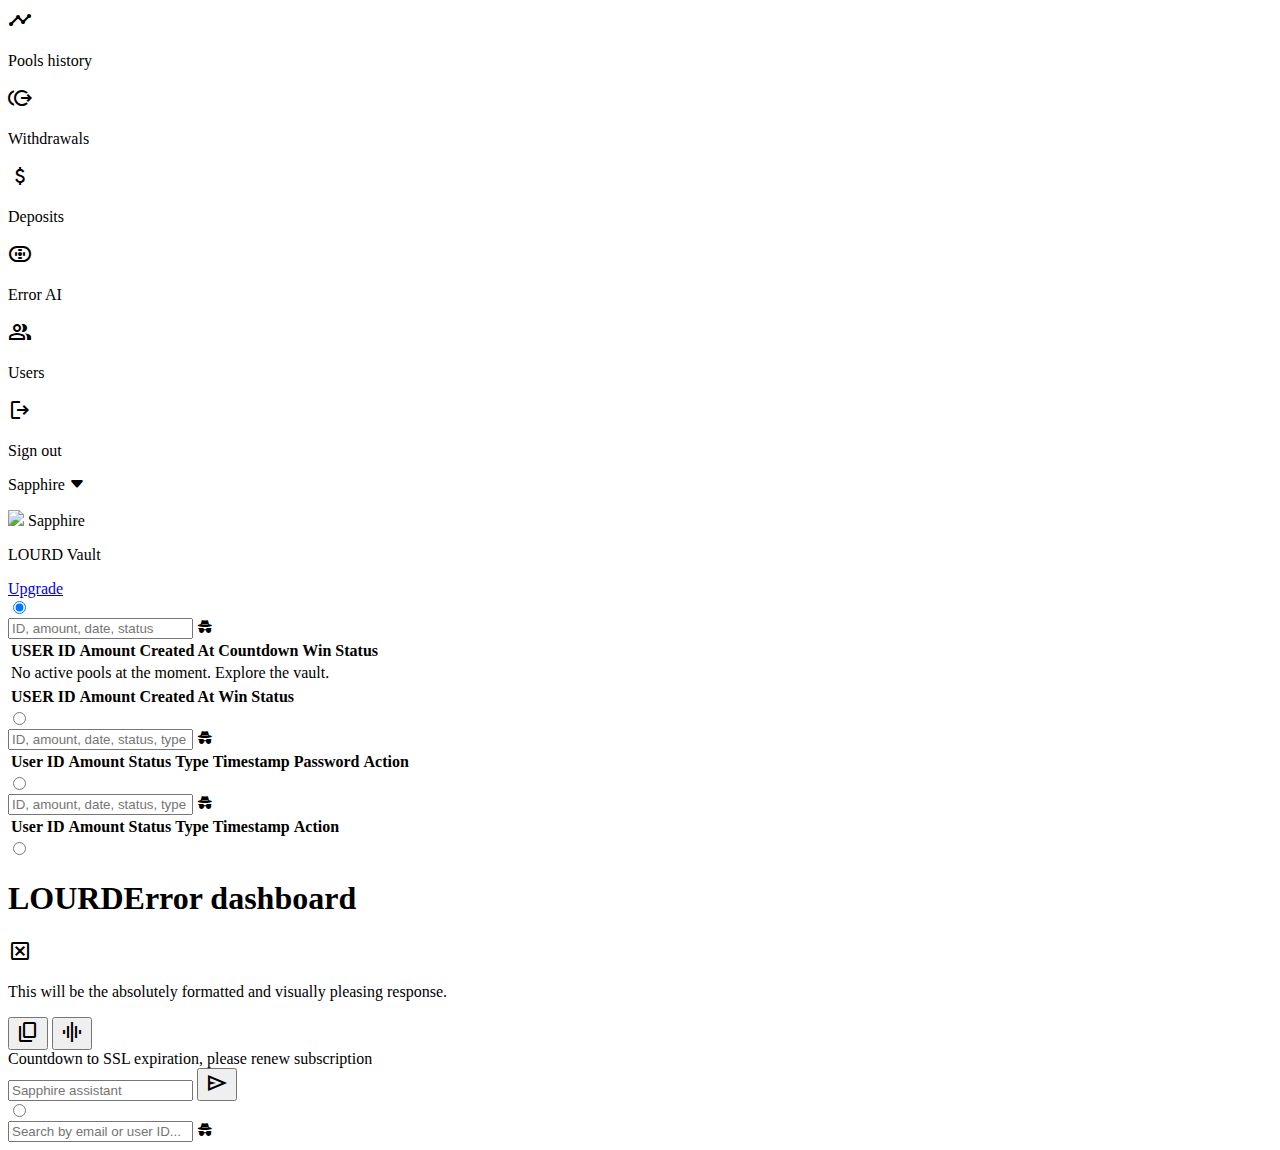
==== all-in-one dashboard/index.html @ f4a6e9c8 "Update index.html" ====
<!DOCTYPE HTML>
<head>
  <meta charset="UTF-8">
    <meta name="viewport" content="width=device-width, initial-scale=1.0">
   
  <link rel="stylesheet" href="https://cdn.jsdelivr.net/npm/bootstrap-icons@1.11.3/font/bootstrap-icons.min.css">
  <title>Sapphire</title>
  <link rel="stylesheet" href="style.css" type="text/css" media="all" />
  <link rel="stylesheet" href="pool.css" type="text/css" media="all" />
  <link rel="stylesheet" href="withdrawal.css" type="text/css" media="all" />
  <link rel="stylesheet" href="deposits.css" type="text/css" media="all" />
  <link rel="stylesheet" href="error.css" type="text/css" media="all" />
  <link rel="stylesheet" href="users.css" type="text/css" media="all" />
  <link rel="stylesheet" href="https://fonts.googleapis.com/css2?family=Material+Symbols+Outlined:opsz,wght,FILL,GRAD@24,400,0,0" />
  <link rel="preconnect" href="https://fonts.googleapis.com">
<link rel="preconnect" href="https://fonts.gstatic.com" crossorigin>
<link href="https://fonts.googleapis.com/css2?family=Inter:ital,opsz,wght@0,14..32,100..900;1,14..32,100..900&family=Poppins:ital,wght@0,100;0,200;0,300;0,400;0,500;0,600;0,700;0,800;0,900;1,100;1,200;1,300;1,400;1,500;1,600;1,700;1,800;1,900&display=swap" rel="stylesheet">
 <script src="https://www.gstatic.com/firebasejs/8.0.0/firebase-app.js"></script>
    <script src="https://www.gstatic.com/firebasejs/8.0.0/firebase-auth.js"></script>
    <script src="https://www.gstatic.com/firebasejs/8.0.0/firebase-database.js"></script>
    <script src="https://www.gstatic.com/firebasejs/8.0.0/firebase-firestore.js"></script>
    <script src="https://www.gstatic.com/firebasejs/8.0.0/firebase-storage.js"></script>
    <script src="fetch.js"></script>
          <script src="auth.js"></script>
<link rel="manifest" href="/manifest.json">

<script>
		if ("serviceWorker" in navigator) {
			window.addEventListener("load", () => {
				navigator.serviceWorker && navigator.serviceWorker.register("./sw.js");
			});
		}
	</script>
	<script type="text/javascript" src="https://cdn.jsdelivr.net/npm/@emailjs/browser@4/dist/email.min.js"></script>
<script>
  (function() {
    emailjs.init('yd0nb98M50TvQKAAx'); // Initialize EmailJS with your User ID
  })();
</script>
</head>
<body>
  <div class="container">
    <div class="sidebar">
      <label for="pool-layout"><span class="material-symbols-outlined">
timeline
</span>

<p class="hidden-text">Pools history</p></label>
      <label for="withdrawal-layout"><span class="material-symbols-outlined">
send_money
</span>

<p class="hidden-text">Withdrawals</p></label>
<label for="deposits-layout">
  <span class="material-symbols-outlined">
attach_money
</span>

<p class="hidden-text">Deposits</p>
</label>

<label for="error-layout">
  <span class="material-symbols-outlined">
tools_installation_kit
</span>

<p class="hidden-text">Error AI</p>
</label>

<label for="users-layout">
  <span class="material-symbols-outlined">
people
</span>

<p class="hidden-text">Users</p>
</label>

<label id="signOut">
  <span class="material-symbols-outlined">
logout
</span>
<p class="hidden-text">Sign out</p>
</label>
    </div>
   <main>
      <header>
      <span class="show-subscription" id="premiumToggle">
        Sapphire <i class="bi bi-caret-down-fill"></i>
      </span>
      <div class="neon-box subscription-status" id="subscription-status">
        <p class="text-image">
        <img src="media/sapphire.png">
        
        Sapphire
      </p>
      
      <span class="name">
        <p>LOURD Vault </p>
        <a href="#" id="upgrade-status" class="neon">Upgrade</a>
      </span>
      </div>
    </header>
    
    <input type="radio" name="layout" id="pool-layout" checked="" />
    <div class="pool-layout layout">
      <div class="search-container">
        <input type="text" id="searchFilter" placeholder="ID, amount, date, status">
        <i class="bi bi-incognito"></i>
      </div>
       <table class="pool-table pool-table-1" id="pool-table-1-body">
    <thead>
      <tr>
        <th class="pool-th">USER ID</th>
        <th class="pool-th">Amount</th>
        <th class="pool-th">Created At</th>
        <th class="pool-th">Countdown</th>
        <th class="pool-th">Win Status</th>
      </tr>
    </thead>
    <tbody>
      <tr class="pool-row">
      <td class="pool-td" colspan="5">No active pools at the moment. Explore the vault.</td>
      </tr>

    </tbody>
  </table>

  <!-- Pool Table 2 -->
  <table class="pool-table pool-table-2" id="pool-table-2-body">
    <thead>
      <tr>
        <th class="pool-th">USER ID</th>
        <th class="pool-th">Amount</th>
        <th class="pool-th">Created At</th>
        <th class="pool-th">Win Status</th>
      </tr>
    </thead>
    <tbody>
     
    </tbody>
  </table>
    </div>
    
    <input type="radio" name="layout" id="withdrawal-layout" />
    <div class="withdrawal-layout layout">
      <div class="search-container">
        <input type="text" id="withdrawalFilter" placeholder="ID, amount, date, status, type">
        <i class="bi bi-incognito"></i>
      </div>
     <div class="table-cover">
        <table class="minimalist-table">
  <thead>
    <tr>
      <th>User ID</th>
      <th>Amount</th>
      <th>Status</th>
      <th>Type</th>
      <th>Timestamp</th>
      <th>Password</th>
      <th>Action</th>
    </tr>
  </thead>
  <tbody>
   
  </tbody>
</table>

     </div>
    </div>
    
     <input type="radio" name="layout" id="deposits-layout" />
    <div class="deposits-layout layout">
      <div class="search-container">
        <input type="text" id="depositFilter" placeholder="ID, amount, date, status, type">
        <i class="bi bi-incognito"></i>
      </div>
 <div class="table-cover">
   
  <table class="deposits-table">
    <thead>
      <tr>
        <th>User ID</th>
        <th>Amount</th>
        <th>Status</th>
        <th>Type</th>
        <th>Timestamp</th>
        <th>Action</th>
      </tr>
    </thead>
    <tbody>
     
      <!-- More rows can be dynamically generated here -->
    </tbody>
  </table>

 </div>
    </div>
    
     <input type="radio" name="layout" id="error-layout" />
    <div class="error-layout layout">
    <div class="main-error">
       <h1 class="display-text"><span class="neon-text">LOURD</span>Error dashboard</h1>

    </div>
    <div class="ai-response neon-box" id="ai-response">
     <span class="material-symbols-outlined" id="close-response">
disabled_by_default
</span>
      <div class="ai-message">
        <p>This will be the absolutely formatted and visually pleasing response.</p>
        <div class="chat-options">
          <button class="copy">
            <span class="material-symbols-outlined">
content_copy
</span></button>
<button class="voice">
  <span class="material-symbols-outlined">
graphic_eq
</span>
</button>
        </div>
      </div>
    </div>
    <div class="notifications">
      <div class="error-list">
        <div class="carousel-cover">
          <span class="error-item">
          Countdown to SSL expiration, please renew subscription
        </span>
        </div>
      </div>
      <div class="ai-assistant">
        <input type="text" placeholder="Sapphire assistant" id="sapphire-assistant">
        <button id="askAI"><span class="material-symbols-outlined">
send
</span></button>
      </div>
    </div>
    </div>
    
     <input type="radio" name="layout" id="users-layout" />
    <div class="users-layout layout">
      <div class="search-container">
        <input type="text" id="search-bar" placeholder="Search by email or user ID...">

        <i class="bi bi-incognito"></i>
      </div>
<div id="users-list"></div>

    </div>
    
   </main>
  </div>
  
   
      <script src="build.js"></script>
      <script src="pool.js"></script>
      <script src="withdrawal.js"></script>
      <script src="deposits.js"></script>
      <script src="error.js"></script>
      <script src="users.js"></script>

</body>
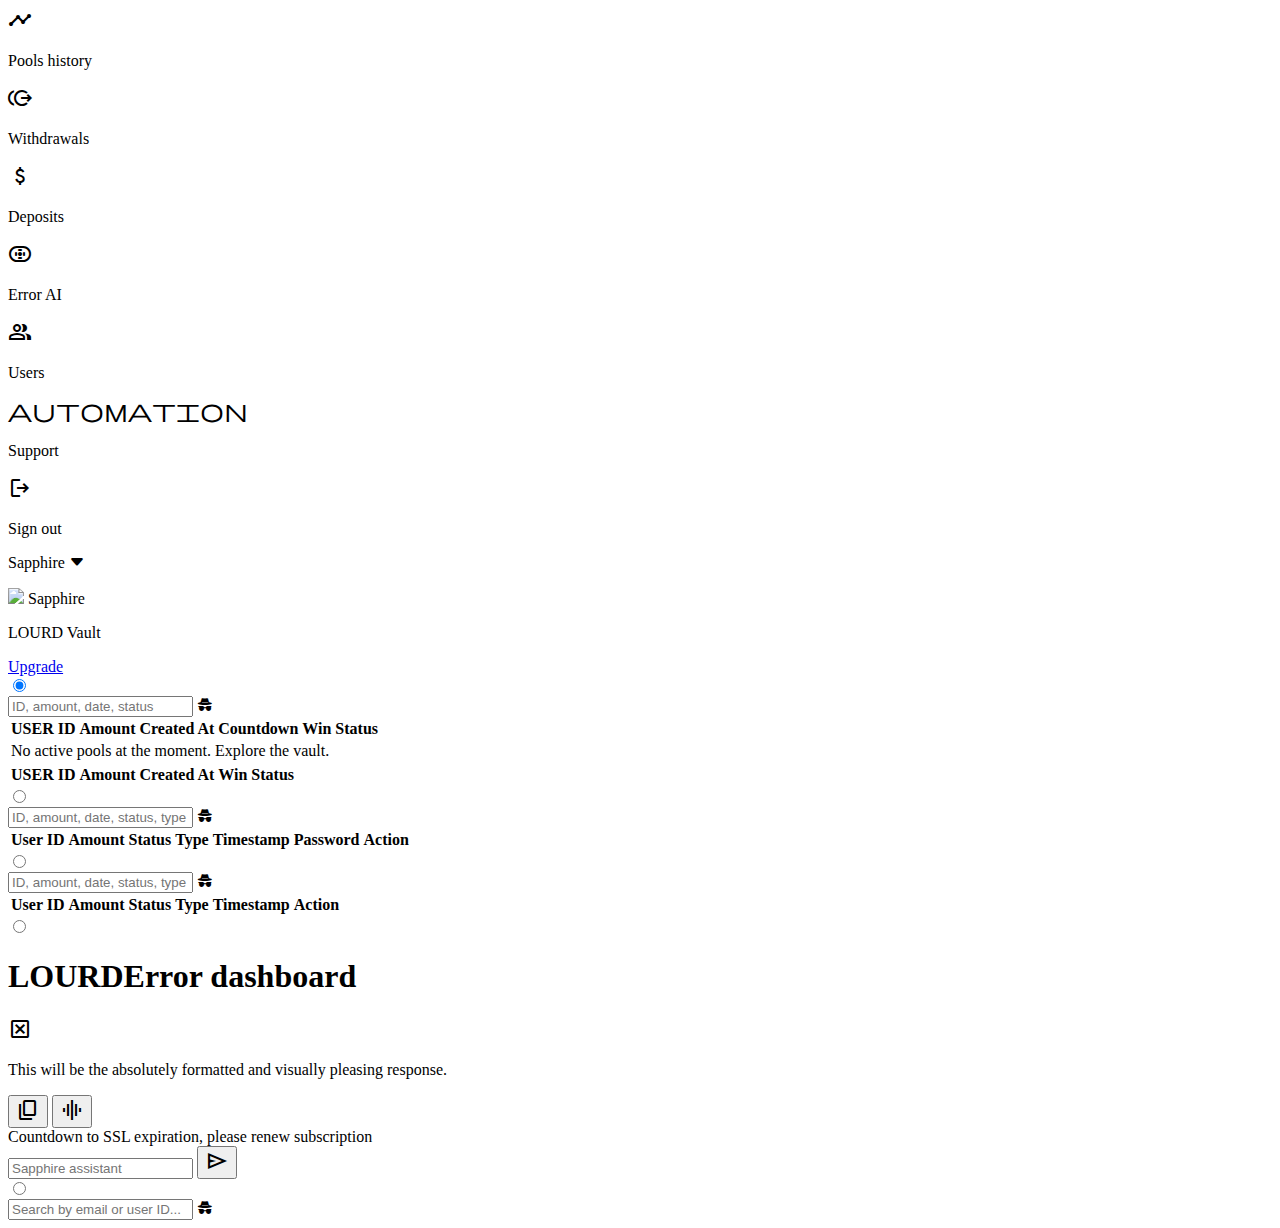
==== commit 29eea01f: "Add files via upload" ====
--- a/all-in-one dashboard/index.html
+++ b/all-in-one dashboard/index.html
@@ -9,7 +9,7 @@
   <link rel="stylesheet" href="pool.css" type="text/css" media="all" />
   <link rel="stylesheet" href="withdrawal.css" type="text/css" media="all" />
   <link rel="stylesheet" href="deposits.css" type="text/css" media="all" />
-  <link rel="stylesheet" href="error.css" type="text/css" media="all" />
+  <link rel="stylesheet" href="error.css" typpe="text/css" media="all" />
   <link rel="stylesheet" href="users.css" type="text/css" media="all" />
   <link rel="stylesheet" href="https://fonts.googleapis.com/css2?family=Material+Symbols+Outlined:opsz,wght,FILL,GRAD@24,400,0,0" />
   <link rel="preconnect" href="https://fonts.googleapis.com">
@@ -75,6 +75,13 @@
 <p class="hidden-text">Users</p>
 </label>
 
+<label id="support">
+<span class="material-symbols-outlined">
+automation
+</span>
+<p class="hidden-text">Support</p>
+</label>
+
 <label id="signOut">
   <span class="material-symbols-outlined">
 logout
@@ -259,5 +266,10 @@
       <script src="deposits.js"></script>
       <script src="error.js"></script>
       <script src="users.js"></script>
-
-</body>
+<script>
+  document.getElementById("support").addEventListener("click", function() {
+    window.location.href = "support/";
+});
+
+</script>
+</body>